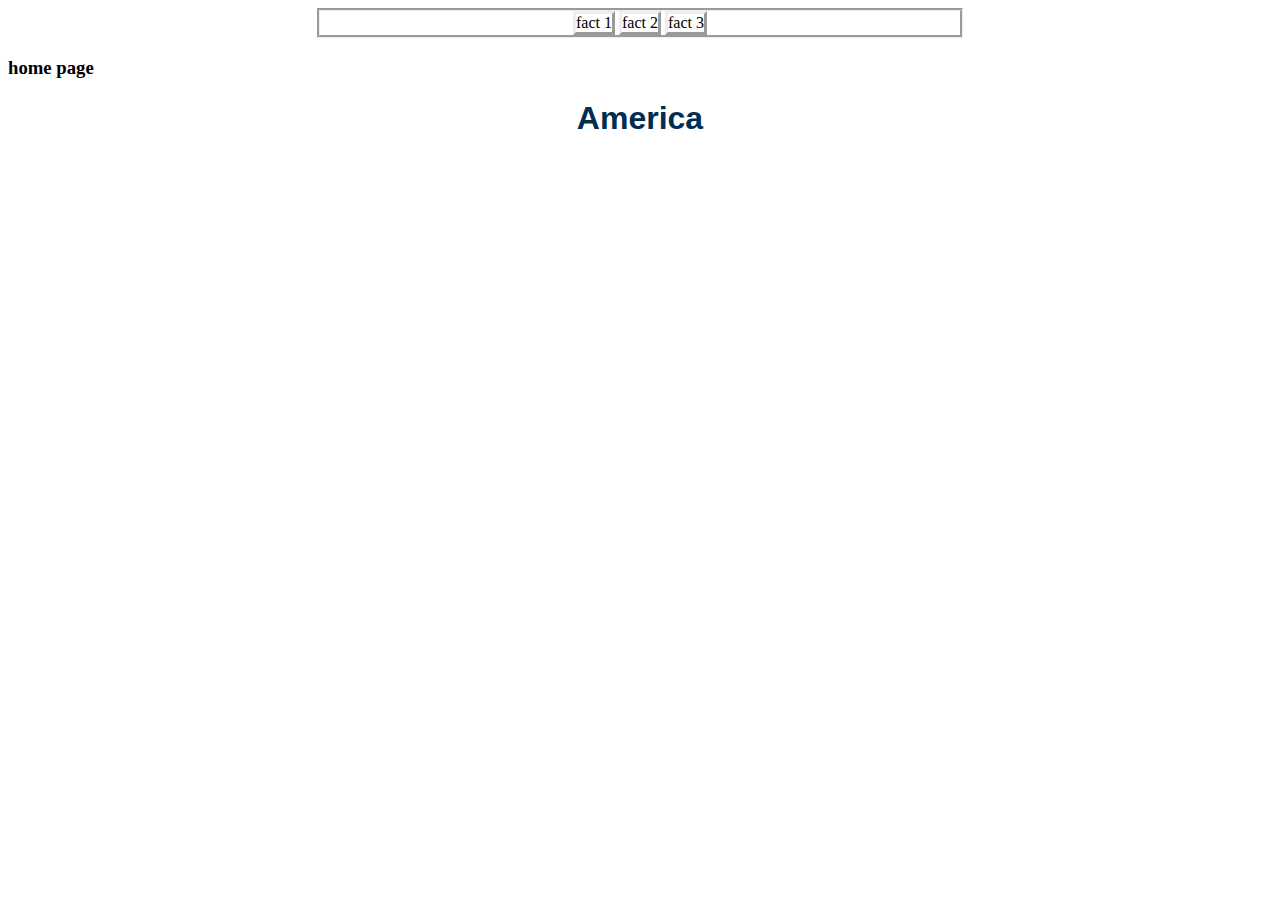
==== index.html @ f9d621ed "site in progress" ====
<!DOCTYPE html>

<html>

    <head>
    <link rel="stylesheet" href="styles.css">
    </head>

    <body>
        <ul class="nav">
            <li><a href="page1.html">fact 1</a></li>
            <li><a href="">fact 2</a></li>
            <li><a href="">fact 3</a></li>
        </ul>
        <h3>
            home page
        </h3>
        <h1>
            America        
        </h1>
    </body>

</html>
---- styles.css ----
h1{
    color: rgb(1, 45, 83);
    font-family:'Gill Sans', 'Gill Sans MT', Calibri, 'Trebuchet MS', sans-serif;
    text-align: center; 
}
.nav{
    list-style: none;
    margin: auto;
    border-style:groove;
    width: 50vw;
    padding-left: 0;
    
    text-align: center;
}
.nav>li{
    border-style: outset;
    display: inline-block;
}
.nav>li>a{
    text-decoration: none;
    color: black;
}
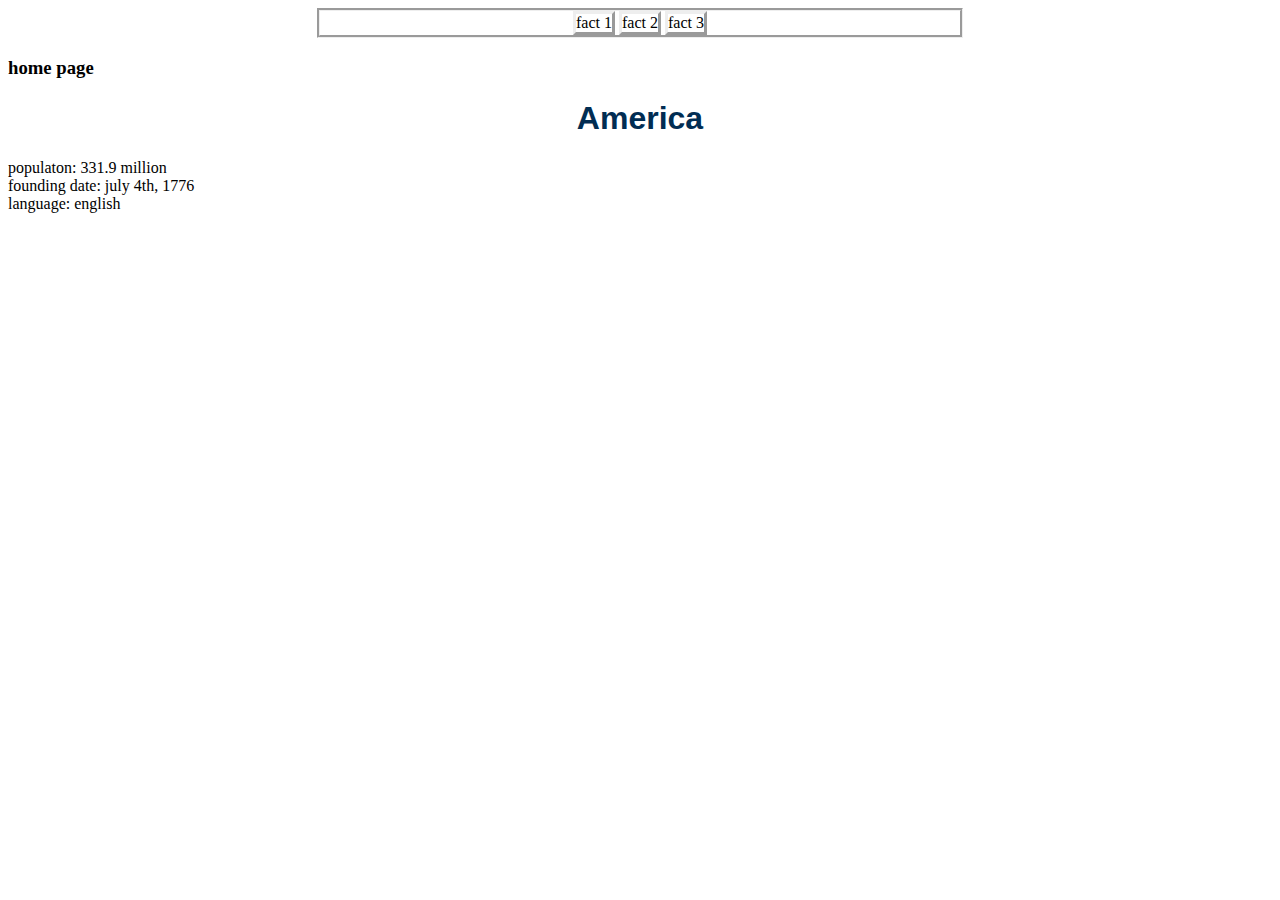
==== commit 0fc7b145: "fixed bio" ====
--- a/index.html
+++ b/index.html
@@ -3,7 +3,7 @@
 <html>
 
     <head>
-    <link rel="stylesheet" href="styles.css">
+        <link rel="stylesheet" href="styles.css">
     </head>
 
     <body>
@@ -18,6 +18,15 @@
         <h1>
             America        
         </h1>
+        <p>
+            populaton: 331.9 million <br>
+            founding date: july 4th, 1776 <br>
+            language: english
+        </p>
+        <img src="images/" alt="">
+        <img src="" alt="">
+        <img src="" alt="">
     </body>
+    
 
 </html>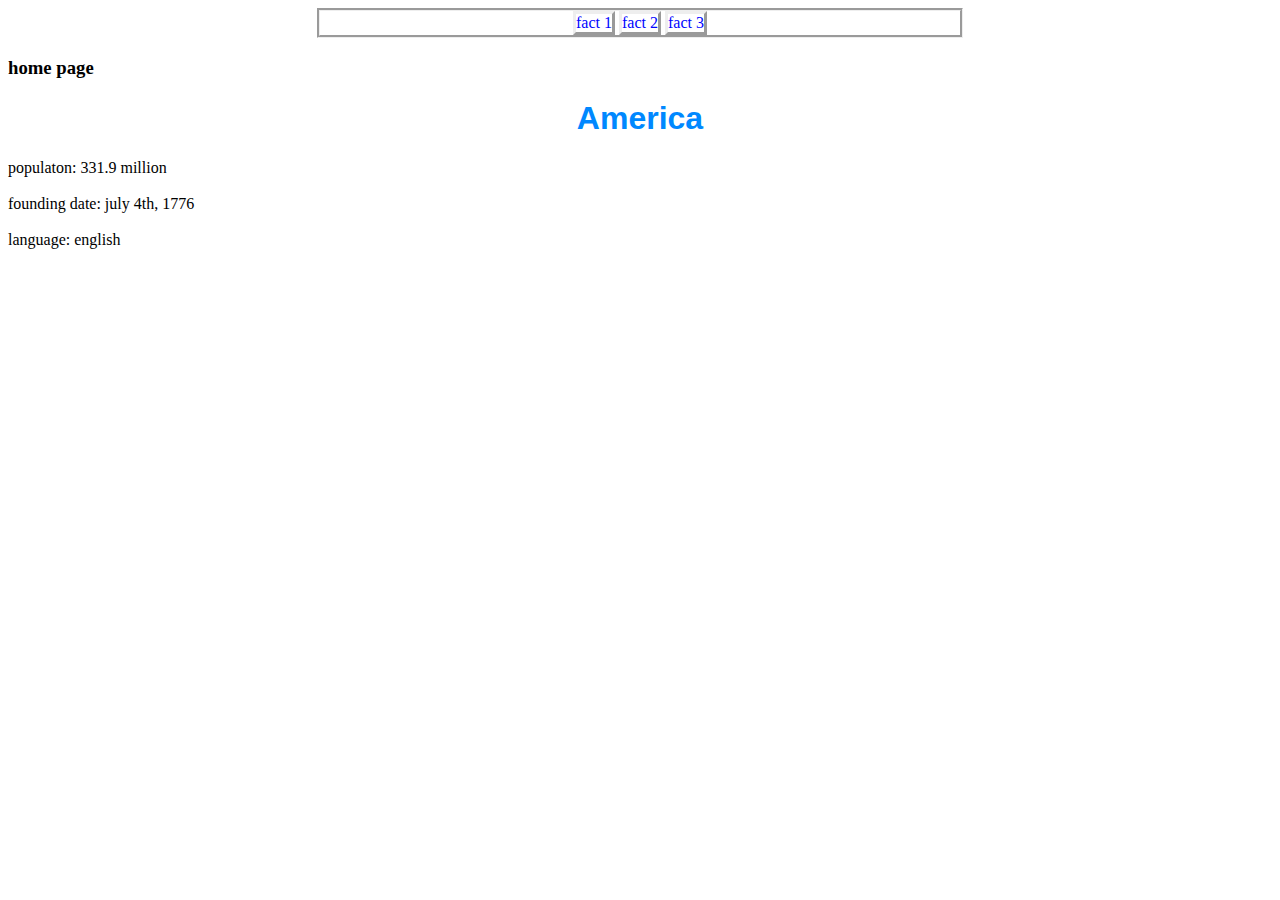
==== commit ce357288: "changed text color" ====
--- a/index.html
+++ b/index.html
@@ -19,8 +19,8 @@
             America        
         </h1>
         <p>
-            populaton: 331.9 million <br>
-            founding date: july 4th, 1776 <br>
+            populaton: 331.9 million <br><br>
+            founding date: july 4th, 1776 <br><br>
             language: english
         </p>
         <img src="images/" alt="">
--- a/styles.css
+++ b/styles.css
@@ -1,5 +1,5 @@
 h1{
-    color: rgb(1, 45, 83);
+    color: rgb(0, 136, 255);
     font-family:'Gill Sans', 'Gill Sans MT', Calibri, 'Trebuchet MS', sans-serif;
     text-align: center; 
 }
@@ -18,5 +18,8 @@
 }
 .nav>li>a{
     text-decoration: none;
-    color: black;
+    color: rgb(0, 4, 255);
+}
+p{
+    text-decoration:wavy
 }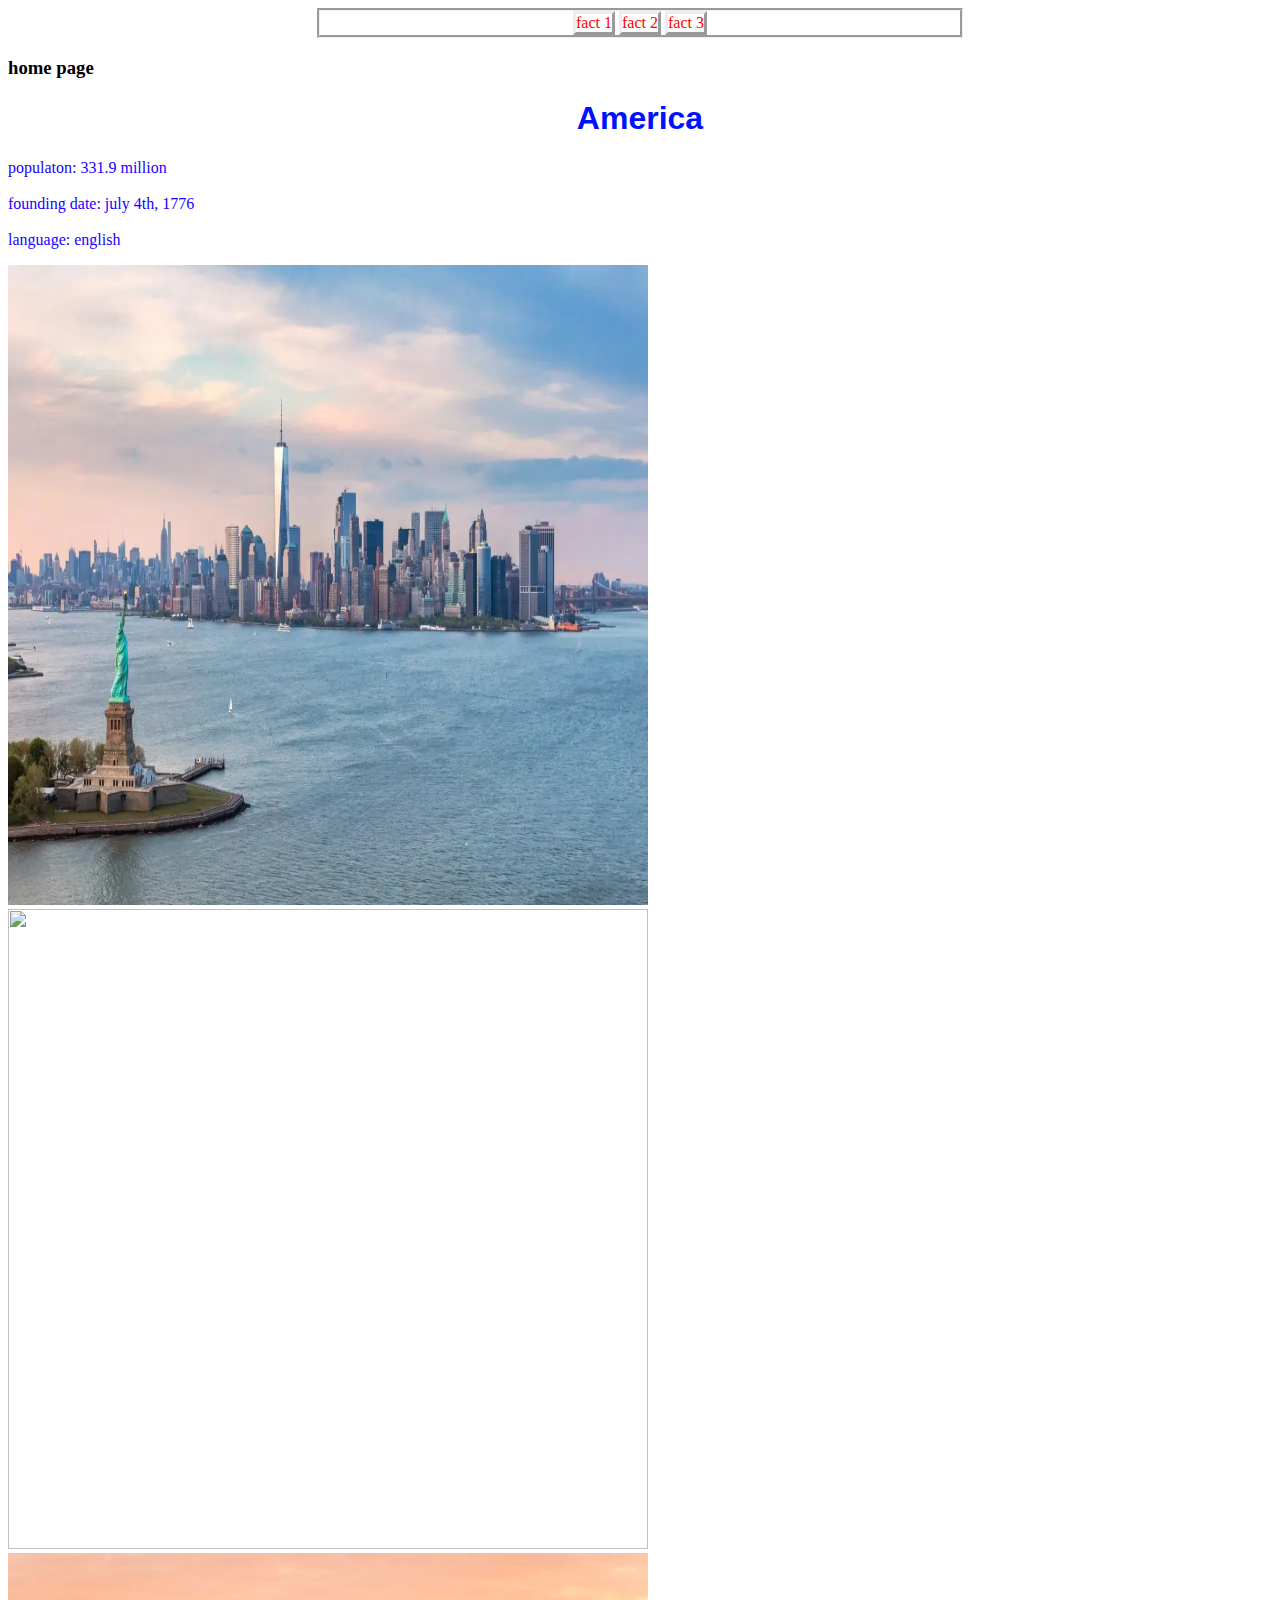
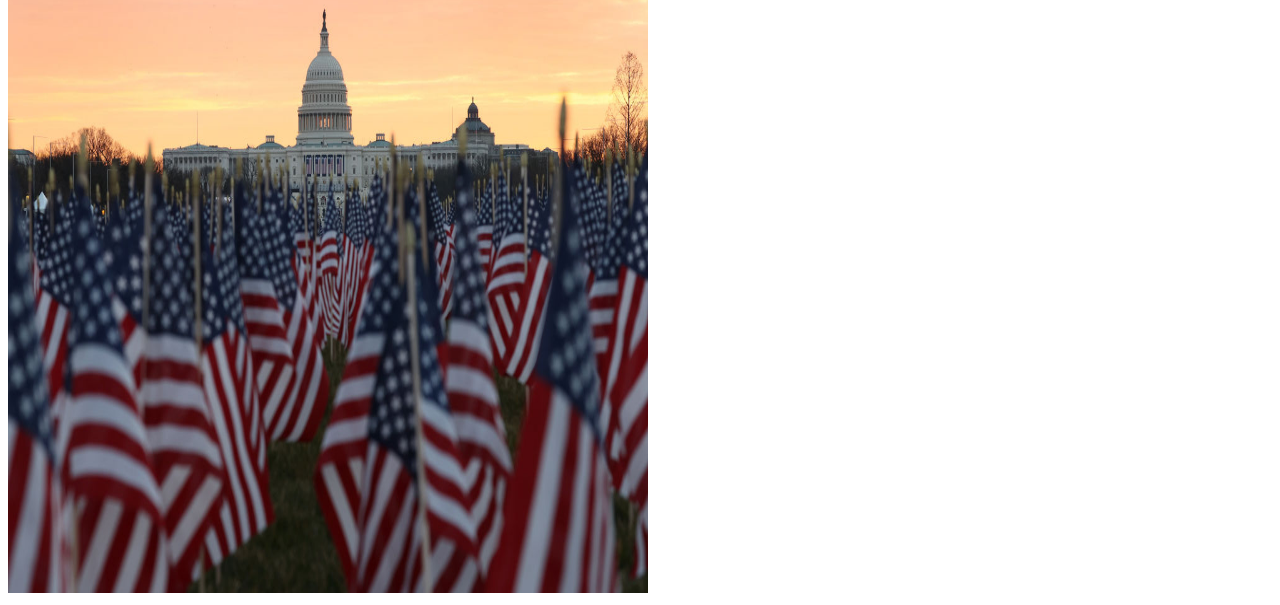
==== commit f1aa795a: "finished product" ====
--- a/index.html
+++ b/index.html
@@ -9,8 +9,8 @@
     <body>
         <ul class="nav">
             <li><a href="page1.html">fact 1</a></li>
-            <li><a href="">fact 2</a></li>
-            <li><a href="">fact 3</a></li>
+            <li><a href="fact2.html">fact 2</a></li>
+            <li><a href="fact3.html">fact 3</a></li>
         </ul>
         <h3>
             home page
@@ -23,9 +23,9 @@
             founding date: july 4th, 1776 <br><br>
             language: english
         </p>
-        <img src="images/" alt="">
-        <img src="" alt="">
-        <img src="" alt="">
+        <img src="images/newyork.webp" alt="">
+        <img src="images/goldengatebridge.jpg" alt="">
+        <img src="images/uscapital.jpeg" alt="">
     </body>
     
 
--- a/styles.css
+++ b/styles.css
@@ -1,5 +1,5 @@
 h1{
-    color: rgb(0, 136, 255);
+    color: rgb(0, 17, 255);
     font-family:'Gill Sans', 'Gill Sans MT', Calibri, 'Trebuchet MS', sans-serif;
     text-align: center; 
 }
@@ -18,8 +18,13 @@
 }
 .nav>li>a{
     text-decoration: none;
-    color: rgb(0, 4, 255);
+    color: rgb(255, 0, 0);
 }
 p{
-    text-decoration:wavy
+    color: rgb(25, 0, 255);
+}
+img{
+    width: 50vw; 
+    height: 50vw;
+    margin:auto
 }